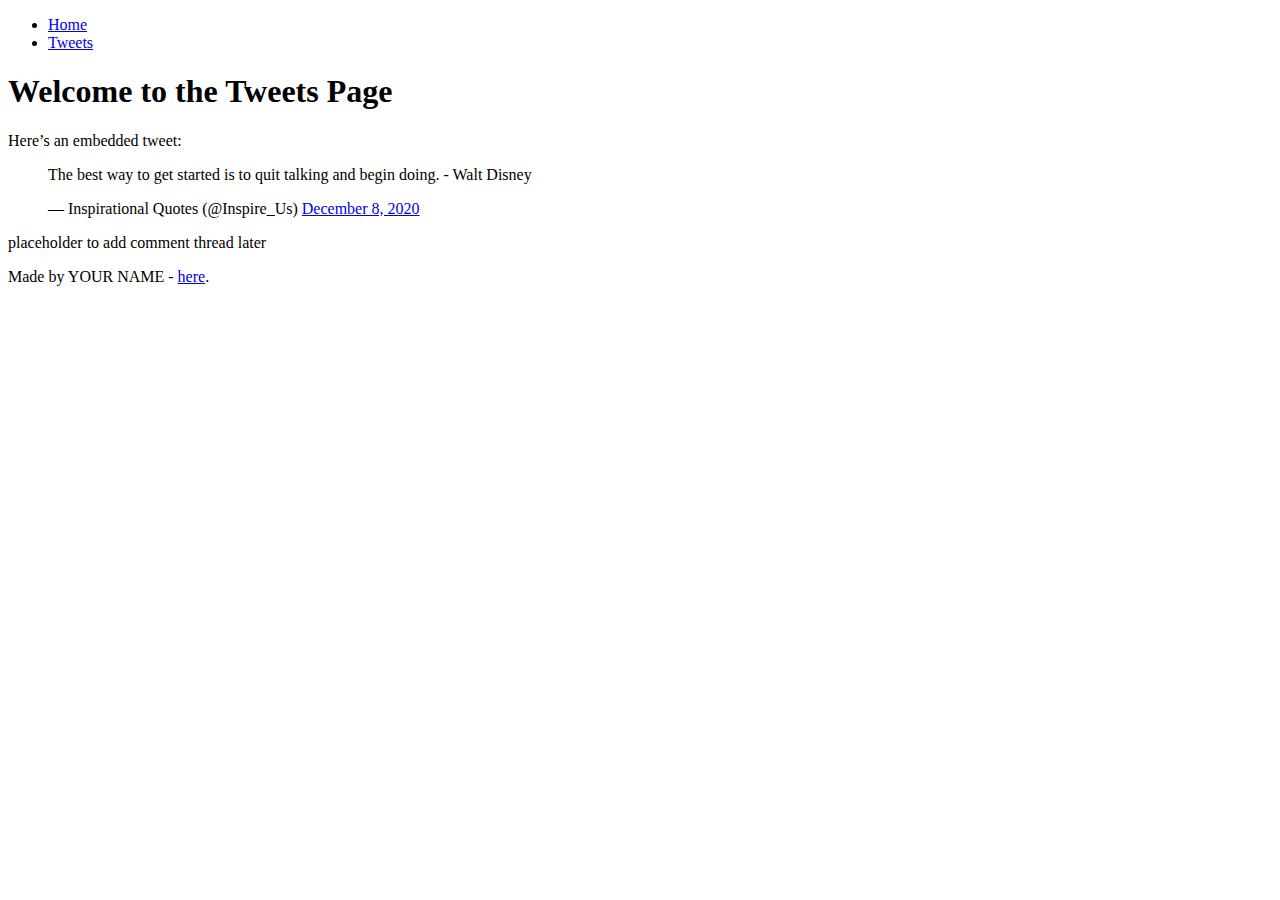
==== css_basic/tweets.html @ a1cf1bbc "Add files via upload" ====
<!DOCTYPE html>
<html lang="en">
<head>
    <meta charset="UTF-8">
    <meta name="viewport" content="width=device-width, initial-scale=1.0">
    <link href="base.css" rel="stylesheet">
    <link href="styles.css" rel="stylesheet">
    <title>Embedded Tweets</title>
</head>
<body>
    <header>
        <ul>
            <li><a href="index.html">Home</a></li>
            <li><a href="tweets.html">Tweets</a></li>
        </ul>
    </header>
    <main>
        <article>
            <h1>Welcome to the Tweets Page</h1>
            <p>Here’s an embedded tweet:</p>

            <!-- Embedded Tweet -->
            <blockquote class="twitter-tweet">
                <p lang="en" dir="ltr">The best way to get started is to quit talking and begin doing. - Walt Disney</p>
                &mdash; Inspirational Quotes (@Inspire_Us) <a href="https://twitter.com/Inspire_Us/status/1336401443173476355?ref_src=twsrc%5Etfw">December 8, 2020</a>
            </blockquote> 
            <script async src="https://platform.twitter.com/widgets.js" charset="utf-8"></script>
        </article>
        <aside>
            <p>placeholder to add comment thread later</p>
        </aside>
    </main>
    <footer>
        <p>Made by YOUR NAME - <a href="https://www.example.com" target="_blank">here</a>.</p>
    </footer>
</body>
</html>
---- css_basic/styles.css ----

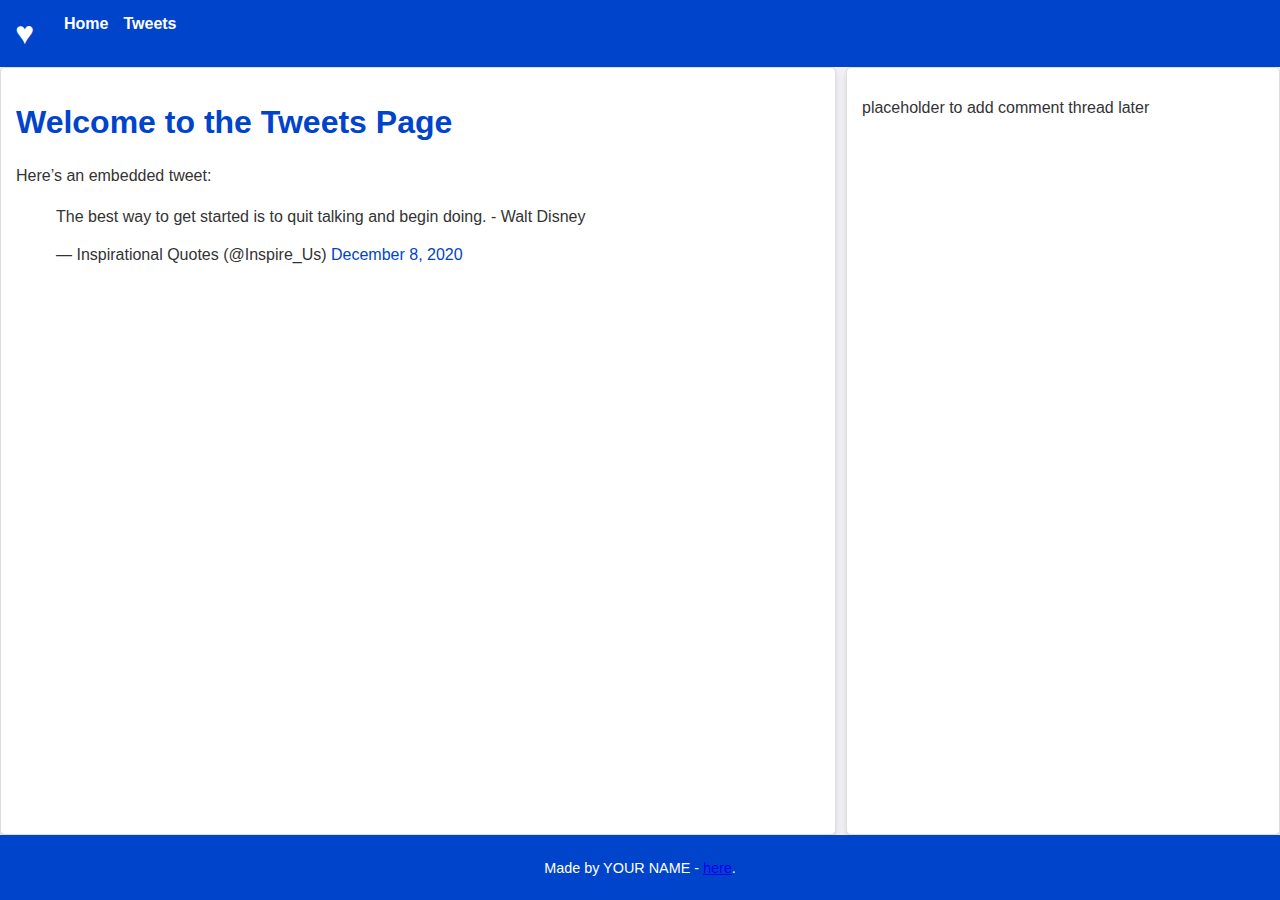
==== commit 223f1a44: "Update tweets.html" ====
--- a/css_basic/tweets.html
+++ b/css_basic/tweets.html
@@ -9,11 +9,14 @@
 </head>
 <body>
     <header>
+    <nav>
         <ul>
+            <li class="logo">&hearts;</li>
             <li><a href="index.html">Home</a></li>
             <li><a href="tweets.html">Tweets</a></li>
         </ul>
-    </header>
+    </nav>
+</header>
     <main>
         <article>
             <h1>Welcome to the Tweets Page</h1>
--- a/css_basic/styles.css
+++ b/css_basic/styles.css
@@ -1 +1,115 @@
+/* General body styling */
+body {
+    display: flex;
+    flex-direction: column;
+    margin: 0;
+    height: 100vh; /* Full viewport height */
+    font-family: Arial, sans-serif;
+    background-color: #f0f0f5; /* Light gray background */
+    color: #333; /* Text color */
+}
 
+/* Header styling */
+header {
+    background-color: #0044cc; /* Dark blue */
+    color: white;
+    padding: 15px;
+    display: flex;
+    align-items: center;
+    justify-content: space-between;
+}
+
+/* Logo styling */
+.logo {
+    font-size: 2rem; /* Larger size for the logo */
+    margin-right: 15px; /* Space between logo and menu */
+}
+
+/* Navigation menu */
+nav ul {
+    list-style-type: none;
+    padding: 0;
+    margin: 0;
+    display: flex; /* Flexbox for horizontal layout */
+    gap: 15px; /* Space between list items */
+}
+
+nav ul li {
+    display: inline;
+}
+
+nav ul li a {
+    color: white;
+    text-decoration: none;
+    font-weight: bold;
+}
+
+nav ul li a:hover {
+    text-decoration: underline;
+}
+
+/* Footer styling */
+footer {
+    background-color: #0044cc;
+    color: white;
+    text-align: center;
+    padding: 10px 0;
+    font-size: 0.9rem;
+}
+
+/* Main content layout */
+main {
+    display: flex;
+    flex-direction: row;
+    flex: auto; /* Automatically fill available space */
+    gap: 10px; /* Add space between <article> and <aside> */
+}
+
+/* Article styling */
+article {
+    flex: 2; /* Take up 2/3 of the width */
+    overflow-y: auto; /* Enable vertical scrolling */
+    background-color: #ffffff; /* White background */
+    border: 1px solid #ddd; /* Light gray border */
+    border-radius: 5px; /* Rounded corners */
+    padding: 15px;
+    box-shadow: 0 4px 6px rgba(0, 0, 0, 0.1); /* Subtle shadow */
+}
+
+/* Aside styling */
+aside {
+    flex: 1; /* Take up 1/3 of the width */
+    overflow-y: auto; /* Enable vertical scrolling */
+    background-color: #ffffff; /* White background */
+    border: 1px solid #ddd;
+    border-radius: 5px;
+    padding: 15px;
+    box-shadow: 0 4px 6px rgba(0, 0, 0, 0.1);
+}
+
+/* Links inside article */
+article a {
+    color: #0044cc;
+    text-decoration: none;
+}
+
+article a:hover {
+    text-decoration: underline;
+}
+
+/* Custom styling inside <article> */
+article h1, article h2, article h3 {
+    color: #0044cc; /* Consistent heading color */
+}
+
+article p {
+    line-height: 1.6; /* Better readability */
+}
+
+/* Custom styling for images inside article */
+article img {
+    max-width: 100%; /* Ensure images are responsive */
+    border-radius: 5px; /* Rounded corners */
+    margin-top: 10px;
+    margin-bottom: 10px;
+}
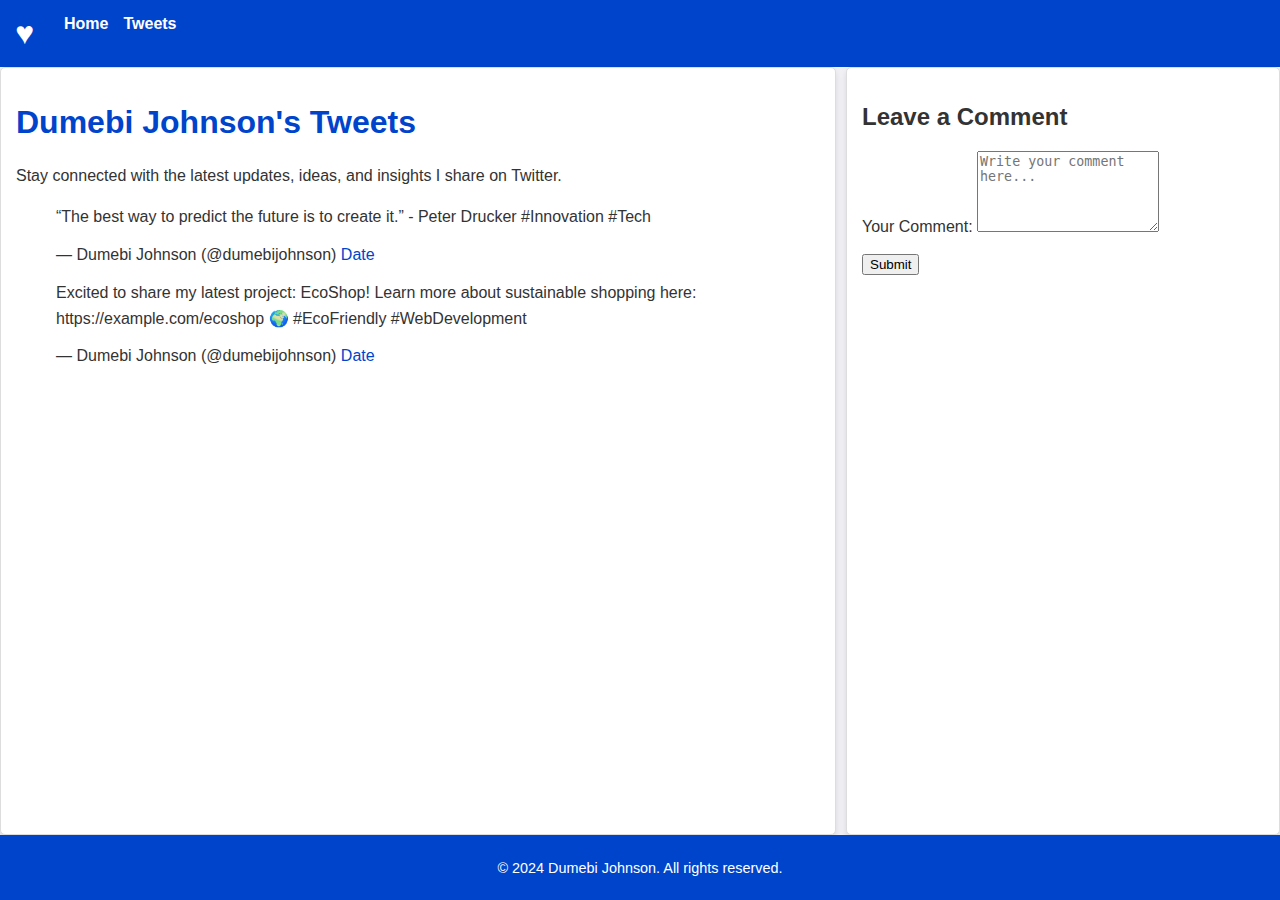
==== commit 920522c7: "Update tweets.html" ====
--- a/css_basic/tweets.html
+++ b/css_basic/tweets.html
@@ -1,40 +1,55 @@
 <!DOCTYPE html>
 <html lang="en">
 <head>
-    <meta charset="UTF-8">
+    <meta charset="utf-8">
     <meta name="viewport" content="width=device-width, initial-scale=1.0">
-    <link href="base.css" rel="stylesheet">
-    <link href="styles.css" rel="stylesheet">
-    <title>Embedded Tweets</title>
+    <title>Dumebi Johnson - Tweets</title>
+    <link rel="stylesheet" href="base.css">
+    <link rel="stylesheet" href="styles.css">
 </head>
 <body>
+    <!-- Header Section -->
     <header>
-    <nav>
-        <ul>
-            <li class="logo">&hearts;</li>
-            <li><a href="index.html">Home</a></li>
-            <li><a href="tweets.html">Tweets</a></li>
-        </ul>
-    </nav>
-</header>
+        <nav>
+            <ul>
+                <li class="logo">&hearts;</li>
+                <li><a href="index.html">Home</a></li>
+                <li><a href="tweets.html">Tweets</a></li>
+            </ul>
+        </nav>
+    </header>
+
+    <!-- Main Content -->
     <main>
         <article>
-            <h1>Welcome to the Tweets Page</h1>
-            <p>Here’s an embedded tweet:</p>
+            <h1>Dumebi Johnson's Tweets</h1>
+            <p>Stay connected with the latest updates, ideas, and insights I share on Twitter.</p>
 
-            <!-- Embedded Tweet -->
+            <!-- Embedded Tweets -->
             <blockquote class="twitter-tweet">
-                <p lang="en" dir="ltr">The best way to get started is to quit talking and begin doing. - Walt Disney</p>
-                &mdash; Inspirational Quotes (@Inspire_Us) <a href="https://twitter.com/Inspire_Us/status/1336401443173476355?ref_src=twsrc%5Etfw">December 8, 2020</a>
-            </blockquote> 
+                <p lang="en" dir="ltr">“The best way to predict the future is to create it.” - Peter Drucker #Innovation #Tech</p>
+                &mdash; Dumebi Johnson (@dumebijohnson) <a href="https://twitter.com/dumebijohnson/status/123456789" target="_blank">Date</a>
+            </blockquote>
+            <blockquote class="twitter-tweet">
+                <p lang="en" dir="ltr">Excited to share my latest project: EcoShop! Learn more about sustainable shopping here: https://example.com/ecoshop 🌍 #EcoFriendly #WebDevelopment</p>
+                &mdash; Dumebi Johnson (@dumebijohnson) <a href="https://twitter.com/dumebijohnson/status/987654321" target="_blank">Date</a>
+            </blockquote>
             <script async src="https://platform.twitter.com/widgets.js" charset="utf-8"></script>
         </article>
         <aside>
-            <p>placeholder to add comment thread later</p>
-        </aside>
+    <h2>Leave a Comment</h2>
+    <form action="#" method="post">
+        <label for="comment">Your Comment:</label>
+        <textarea id="comment" name="comment" rows="5" placeholder="Write your comment here..." required></textarea>
+        <br><br>
+        <button type="submit">Submit</button>
+    </form>
+</aside>
     </main>
+
+    <!-- Footer Section -->
     <footer>
-        <p>Made by YOUR NAME - <a href="https://www.example.com" target="_blank">here</a>.</p>
+        <p>&copy; 2024 Dumebi Johnson. All rights reserved.</p>
     </footer>
 </body>
 </html>
